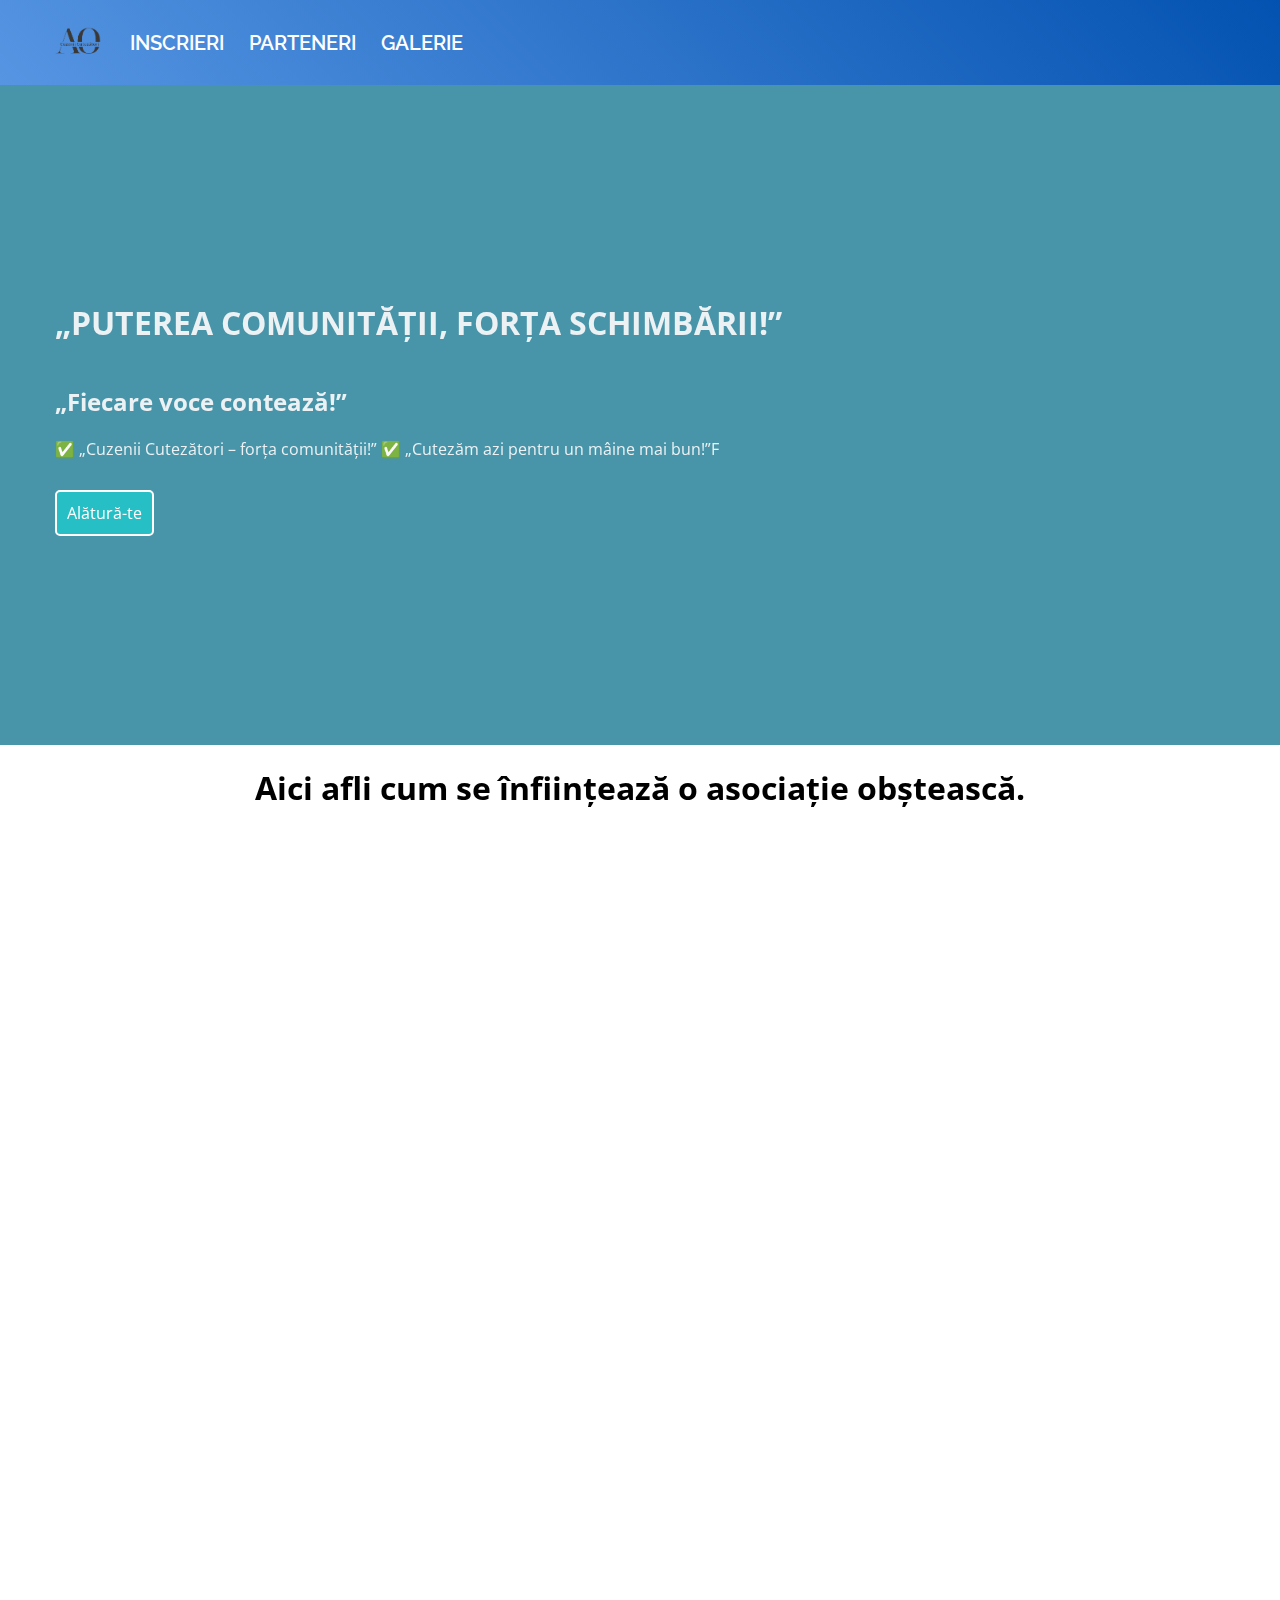
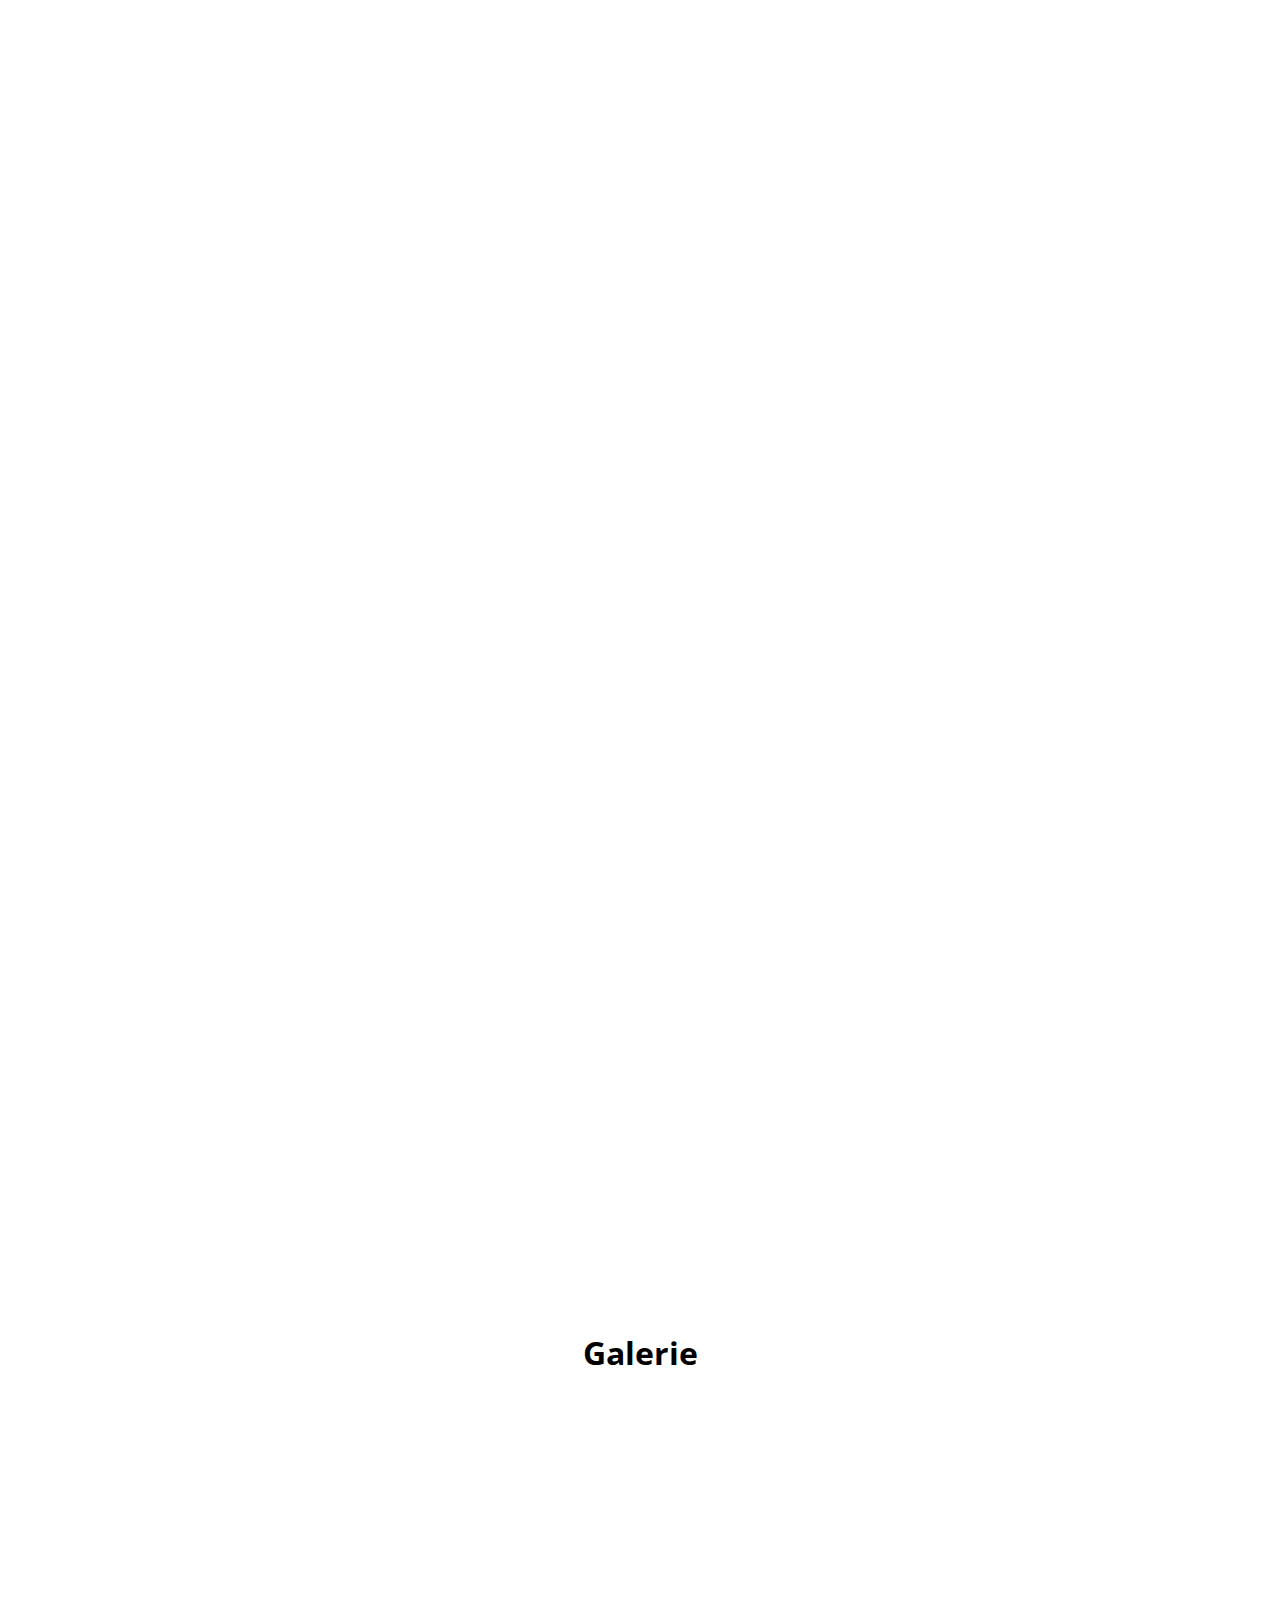
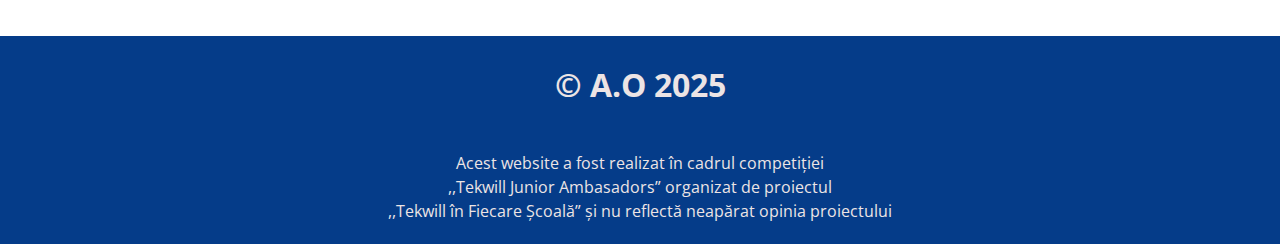
==== index.html @ 9dc84693 "Add files via upload" ====
<!DOCTYPE html>
<html lang="en">

<head>
    <meta charset="UTF-8">
    <meta name="viewport" content="width=device-width, initial-scale=1.0">
    <link rel="stylesheet" href="css/style.css">

    <link rel="icon" href="images/logo.png">
    <link href="https://unpkg.com/aos@2.3.1/dist/aos.css" rel="stylesheet">
    <script src="https://unpkg.com/aos@2.3.1/dist/aos.js"></script>

    <title>AO Cuzenii Cutezători</title>
</head>

<body>
    <header>
        <nav>
            <a href="index.html"> <img id="logo-link" src="images/logo.png"   onclick="menu()"></a>
            <a href="pages/inscrieri.html"> inscrieri</a>
            <a href="pages/parteneri.html"> Parteneri </a>
            <a href="#galerie">Galerie</a>
        </nav>
    </header>
    <main>
        <section id="Intro">
            <div class="video-div">
                <video id="index-video" autoplay muted loop src="videos/1.mp4">
                </video>

                <div class="container index-info" data-aos="zoom-in-down">
                    <h1>„Puterea comunității, forța schimbării!”</h1>
                    <h2>„Fiecare voce contează!” </h2>
                    ✅ „Cuzenii Cutezători – forța comunității!”
                    ✅ „Cutezăm azi pentru un mâine mai bun!”F
                    <a class="btn-inscriere" href="pages/inscrieri.html">Alătură-te</a>
                </div>

            </div>
        </section>

        <section class="container">

            <h1 data-aos="fade-up">Aici afli cum se înființează o asociație obștească.</h1>
            <iframe width="700" height="315" src="https://www.youtube.com/embed/nY8ioAvc8ws?si=MVKjIVM-PWOcnoEU"
                title="YouTube video player" frameborder="0"
                allow="accelerometer; autoplay; clipboard-write; encrypted-media; gyroscope; picture-in-picture; web-share"
                allowfullscreen></iframe>

            <h1 data-aos="fade-up">Ce este o Asociație Obștească</h1>
            <p data-aos="fade-up">
                O asociație obștească este o organizație nonprofit formată prin libera asociere a persoanelor care
                împărtășesc aceleași interese și obiective sociale, culturale, educaționale, ecologice sau umanitare.
                Scopul principal al unei asociații obștești nu este obținerea profitului, ci realizarea unor activități
                în beneficiul comunității sau al unui grup specific de persoane.te invenții și aplicații,
                cum ar fi laserele, electronica, comunicațiile și energia nucleară.
            </p>

            <h1 data-aos="fade-up">Ce vei afla?</h1>
            <div class="carduri">
                <div class="card" data-aos="fade-up">
                    <img src="images/M.png">
                    <h3>Caracteristici principale ale unei asociații obștești:</h3>
                    <p>
                        <li> <b> Nonprofit </b> – Nu urmărește obținerea de venituri pentru membrii săi, ci pentru a
                            finanța
                            activitățile organizate.</LI>
                        <li> <b> Voluntariat</b>– Multe dintre activități sunt desfășurate de voluntari sau membri ai
                            asociației.
                        <li> <b>Interes public sau de grup</b> – Poate avea ca scop sprijinirea unei comunități,
                            protejarea
                            drepturilor cetățenilor, dezvoltarea educației, culturii, sportului sau protecției mediului.
                        <li> <b>Autonomie </b> – Nu este subordonată unei instituții de stat, dar poate colabora cu
                            autoritățile
                            publice sau organizații internaționale.
                    </p>
                </div>

                <div class="card" data-aos="fade-up" data-aos-delay="250">
                    <img src="images/T.png">
                    <h3>Exemple de asociații obștești:</h3>
                    <p>
                        <li> <b> Asociații caritabile</b> – Sprijină persoanele vulnerabile (orfani, bătrâni, persoane
                            cu dizabilități).
                        <li> <b> Asociații ecologice</b> – Promovează protecția mediului și acțiuni ecologice.
                        <li> <b> Asociații culturale </b>– Organizează evenimente artistice, promovează tradițiile și
                            cultura.
                        <li> <b> Asociații educaționale</b> – Sprijină educația și formarea profesională.
                        <li> <b> Asociații pentru drepturile omului </b> – Militează pentru egalitate, justiție și
                            drepturile cetățenilor.
                    </p>

                </div>
                <div class="card" data-aos="fade-up">
                    <img src="images/111.png">
                    <h3>Cum se înființează o asociație obștească?</h3>
                    <p>
                        Procesul de înființare include:
                        <br />
                        <li><b> Redactarea actului constitutiv și a statutului </b>(descrierea scopului, drepturilor și
                            obligațiilor
                            membrilor).
                            <br />
                        <li><b> Înregistrarea la autoritățile competente</b> (de obicei, la o instituție guvernamentală
                            care
                            reglementează organizațiile nonprofit).
                            <br />
                        <li> <b> Deschiderea unui cont bancar și gestionarea resurselor financiare </b>(donații,
                            sponsorizări,
                            proiecte).
                    </p>

                </div>

            </div>
        </section>

        <section class="container">
            <div class="carduri">
                <div class="card" data-aos="fade-up" data-aos-delay="250">
                    <img src="images/O.webp">
                    <h3>Pașii legali pentru înființarea unei asociații obștești</h3>
                    <p>
                        <b>1. Alegerea denumirii asociației</b>
                        Denumirea trebuie să fie unică și să nu fie deja folosită de o altă organizație.
                        Poți verifica disponibilitatea denumirii la Agenția Servicii Publice (ASP) în Moldova sau la
                        Ministerul Justiției în România.
                        <b> <br /> 2. Redactarea actelor constitutive</b>
                        Principalele documente necesare sunt:

                        <b>
                            <li> Actul constitutiv
                        </b>– conține informații despre fondatori, denumire, sediu, scop și
                        obiective.
                        <b>
                            <li> Statutul asociației
                        </b>– stabilește regulile de funcționare (drepturile și obligațiile
                        membrilor,
                        structura de conducere, modul de luare a deciziilor, sursele de finanțare etc.).
                        <b> <br /> 3. Constituirea organului de conducere</b>
                        Este necesară formarea unui Consiliu de administrare și desemnarea unui președinte.
                        Structura minimă:
                        <li> Adunarea Generală (toți membrii asociației)
                        <li> Consiliul de Administrare (minim 3 membri)
                        <li> Președintele asociației
                    </p>

                </div>

                <div class="card" data-aos="fade-up" data-aos-delay="500">
                    <img src="images/112.png">
                    <h3>Depunerea dosarului pentru înregistrare</h3>
                    <p>
                        Ministerul Justiției sau la judecătoria competentă.

                        Documente necesare:
                        <br /> ✅ Actul constitutiv
                        <br />✅ Statutul asociației
                        <br /> ✅ Lista membrilor fondatori
                        <br /> ✅ Dovada sediului (contract de închiriere, comodare etc.)
                        <br /> ✅ Chitanța de plată a taxei de înregistrare

                        <li> După aprobarea cererii, asociația primește Certificatul de înregistrare, care atestă
                            existența
                            legală
                        <li>Deschiderea unui cont bancar și înregistrarea fiscală
                        <li>După înregistrare, asociația trebuie să își deschidă un cont bancar pentru gestionarea
                            fondurilor.
                        <li> Se solicită un cod fiscal de la Serviciul Fiscal de Stat (în R.Moldova)\
                            <br /> <b> <br /> Obținerea statutului de utilitate publică (opțional)</b>
                            Dacă asociația dorește să beneficieze de facilități fiscale și sprijin guvernamental, poate
                            solicita statutul de organizație de utilitate publică.
                    </p>

                </div>

                <div class="card" data-aos="fade-up" data-aos-delay="500">
                    <img src="images/113.jpg">
                    <h3>Modalități de finanțare pentru o asociație obștească</h3>
                    <p>
                        <b> 1. Cotizații ale membrilor</b>
                        Membrii asociației pot contribui periodic cu sume de bani pentru susținerea activităților.
                        <br /> <b> 2. Donații și sponsorizări</b>
                        Persoanele fizice și companiile pot oferi donații în bani, bunuri sau servicii.
                        În România, firmele pot direcționa 20% din impozitul pe profit către ONG-uri.
                        <br /> <b> 3. Granturi și finanțări nerambursabile</b>
                        Se pot accesa fonduri din programe guvernamentale sau internaționale, cum ar fi:
                        Fonduri UE pentru proiecte educaționale, sociale, ecologice.
                        Fonduri USAID, ONU, UNICEF pentru proiecte umanitare.
                        Programul Erasmus+ pentru inițiative educaționale.
                        <br /> <b> 4. Parteneriate cu autoritățile locale</b>
                        Primăriile pot oferi sprijin financiar pentru proiecte comunitare.
                        <br /><b> 5. Organizarea de evenimente de fundraising</b>
                        Evenimente caritabile, licitații, târguri de voluntariat, campanii de strângere de fonduri.
                        <br /> <b> 6. Crowdfunding (finanțare colectivă online)</b>
                        Platforme ca GoFundMe, Patreon, Kickstarter pot fi folosite pentru a strânge fonduri.
                    </p>
                </div>
            </div>
        </section>
        <section id="galerie">
            <h1 class="centered">Galerie</h1>

            <div class="container-galerie">
                <a href="../images/d.png" target="_blank">
                    <img src="../images/d.png" data-aos="flip-up">
                </a>
                <a href="../images/er.jpg" target="_blank">
                    <img src="../images/er.jpg" data-aos="flip-up">
                </a>
                <a href="../images/a1.jpg" target="_blank">
                    <img src="../images/a1.jpg" data-aos="flip-up">
                </a>
                <a href="../images/a2.jpg" target="_blank">
                    <img src="../images/a2.jpg" data-aos="flip-up">
                </a>
                <a href="../images/a3.jpg" target="_blank">
                    <img src="../images/a3.jpg" data-aos="flip-up">
                </a>

            </div>

         
    </main>

    <div class="centered">
        <div class="footer">
            <h1><span class="copy">&copy;</span> A.O 2025 </h1>
            <p><br>Acest website a fost realizat în cadrul competiției <br />,,Tekwill Junior Ambasadors” organizat de
                proiectul<br />,,Tekwill în Fiecare Școală” și nu reflectă neapărat opinia proiectului</p>
        </div>
    </div>
    <script src="js/script_slider.js"></script>
    <script src="js/main.js"></script>
</body>

</html>
---- css/style.css ----
@import url('https://fonts.googleapis.com/css2?family=Open+Sans:ital,wght@0,300..800;1,300..800&family=Raleway:ital,wght@0,100..900;1,100..900&display=swap');

body {
    margin: 0px;
    font-family: 'Open Sans';
}

header {
    background: linear-gradient(45deg, #5695e2, #0352b1);
    padding: 15px 0px;
    position: fixed;
    top: 0px;
    left: 0px;
    width: 100%;
    z-index: 3;
}

main {
    min-height: 100dvh;
    padding-top: 70px;
}

footer {
    color: white;
    background: linear-gradient(45deg, #90ccdf, #3c689d);
    padding: 15px;
    text-align: center;
}


#logo-link {
    height: 50px;
}

nav a {
    color: white;
    font-size: 1.25rem;
    text-decoration: none;
    margin-right: 25px;
    text-transform: uppercase;

    font-family: Raleway;
    font-weight: 600;
}

nav a:hover {
    color: white;
}

nav,
.container {
    max-width: 1170px;
    margin: 0 auto;
    padding: 0px 20px;
}

.container {
    padding-bottom: 20px;
}

nav {
    display: flex;
    align-items: center;
}

p {
    line-height: 150%;
}

a {
    color: rgb(5, 5, 104);
    text-decoration: none;
}

.video-div {
    height: 75dvh;
    min-height: 400px;
    background-color: #10748ec3;
}

.section-div {
    height: 40dvh;
    min-height: 400px;
    background-color: #0d86be3f;
}

#index-video {
    width: 100%;
    height: 60dvh;
    min-height: inherit;
    object-fit: cover;
    position: absolute;
    z-index: -1;
}

#inscrieri-section {
    background: url("../images/materiale.png");
    background: size-cover;
    min-height: 100%;
    overflow: visible;
}

.index-info {
    height: inherit;
    min-height: inherit;
    color: hsl(203, 27%, 94%);
    display: flex;
    flex-direction: column;
    justify-content: center;

}

.index-info h1 {
    font-size: 2rem;
    text-transform: uppercase;
    margin-bottom: opx;
}

.link {
    border: 1px solid rgb(52, 84, 134);
    display: block;
    width: 330px;
    text-align: center;
    border-radius: 10px;
    padding-top: auto;
    box-shadow: rgba(0, 0, 0, 0.35) 5px 5px 15px;

}

.link img {
    height: 80px;
    margin-top: 20px;
}

 .linkuri {
    display: flex;
    gap: 80px;
    justify-content: center;
    flex-wrap: wrap;
    margin-bottom: 100px;

}

.facebook-container {
    display: flex;
    flex-direction: column;
    align-items: center;
}

.fb-page,
iframe {
    width: 100%;
}

.footer {
    clear: both;
    text-align: center;
    width: 100%;
    background-color: #053c89;
    margin: 0;
    padding: 5px 0;
    color: hsl(353, 17%, 91%);
    height: auto;
}

.btn-inscriere {
    margin-top: 30px;
    color: white;
    text-decoration: none;
    border: 2px solid white;
    background-color: rgba(27, 207, 207, 0.74);
    padding: 10px;
    border-radius: 5px;

    max-width: fit-content;
    transition: all 0.5;

}

.btn-inscriere:hover {
    color: #f5f1f1df;
    background-color: rgb(44, 111, 169);
    border-color: aquamarine;
}

.inscriere-info {
    display: flex;
    gap: 15px;
}

.card-inscriere {
    width: 100%;
    padding: 0px 20px 20px 20px;
    border-radius: 5px;
    box-shadow: #335E94;
}

section>h1 {
    font-size: 2rem;
    text-align: center;
}

.carduri {
    display: flex;
    gap: 30px;
}

.card {
    width: 100%;
    border-radius: 5px;
    padding: 15px;
    margin-bottom: 15px;
    box-shadow: #00000040 0px 25px 50px -12px #00000040 0px 25px 50px -12px;
}

.card:hover {
    box-shadow: #3487d540 0px 0px 7px 0px;
}

.card:hover>img {
    transform: scale(1.10);
}

.card>h3 {
    text-align: center;
}

.card>img {
    height: 90px;
    margin: 10px auto;
    display: block;
    transform: 0.3s all;
}

#galerie {
    background: size-cover;
    min-height: 100%;
    overflow: visible;
}

.container-galerie {
    display: flex;
    justify-content: center;
    flex-wrap: wrap;
}

.container-galerie img {
    width: 200px;
    height: 200px;
    margin: 15px;
    border: 3px solid rgb(200, 200, 200);
    object-fit: cover;
}

.container-galerie img:hover {
    border: 3px solid rgba(119, 76, 205, 0.7);
    transform: scale(1.05);
    filter: drop-shadow(0 0 14px rgba(47, 39, 116, 0.7));
}

.profesor img {
    width: 140px;
    height: 140px;
    border-radius: 50%;
    float: left;
    margin-right: 15px;
}

.imput-form {
    width: 100%;
    margin-top: 10px;
    margin-bottom: 10px;
    font-family: 'Open Sans';
    font-size: 16px;
    box-sizing: border-box;
    padding: 5px 10px;
    border-radius: 5px;
    border: 2px solid #335E94;
    border-color: #335E94 !important;

}

.select-form {
    font-family: "Open Sans";
    font-size: 16px;
    margin-top: 5px;
}

#transmite {
    display: block;
    margin-top: 20px;
    font-size: 16px;
    font-family: 'Open Sans';
    padding: 7px;
    border-radius: 5px;
    border: none;
    background-color: #335E94;
    color: white;
    cursor: pointer;
}

.profesor {
    width: 100%;
    /* overflow: auto; */
}

[class^="col-"] {
    float: left;
    padding: 0px 10px;
}

.row {
    display: flex;
    flex-wrap: nowrap;
    justify-content: space-between;
    align-items: flex-start;
}

.col-30 {
    width: 30%;
}

.col-50 {
    width: 50%;
}

.col-70 {
    width: 70%;
}

#parteneri {
    background: url("../images/333.png")no-repeat center/cover;
    background-size: cover;
    background-position: center;
    min-height: 300px;
    overflow: visible;
    position: relative;
}

#parteneri::before {
    content: "";
    position: absolute;
    top: 0;
    left: 0;
    width: 100%;
    height: 100%;
    background: rgba(193, 170, 170, 0.3);
    z-index: 1;
}

.parteneri {
    display: flex;
    gap: 25px;
    justify-content: center;
    flex-wrap: wrap;
}

.parteneri a {
    width: 200px;
    padding: 30px;
    box-shadow: rgba(0, 0, 0, 0.4) 0px 2px 4px, rgba(0, 0, 0, 0.3) 0px 7px 13px -3px, rgba(0, 0, 0, 0.2) 0px -3px 0px inset;
    text-align: center;
    border-radius: 10px;
    color: #2e045bad;
    transition: 0.3s all;

    position: relative;
    z-index: 10;
}

.parteneri img {
    min-height: 400px;
    padding: 50px 0;
}

.parteneri a:hover {
    transform: scale(1.05);
    box-shadow: #1f6bc95b 0px 7px 29px 0px;

}

@media (max-width:968px) {
    html {
        font-size: 15px;
    }

    .carduri,
    .inscrieri-info {
        flex-wrap: wrap;
    }

    .carduri .card .card-inscriere .profesor {
        width: auto;
    }


    .profesor img {
        width: 110px;
        height: 110px;
    }

    .row {
        display: flex;
        flex-wrap: wrap; 
        justify-content: center;
    }
    
    .col-70, .col-30 {
        width: 100%;
    }
}
@media (max-width: 768px) {
    .inscriere-info {
        display: flex;
        flex-direction: column;
        align-items: center;
    }

    .card-inscriere {
        width: 90%;
        margin-bottom: 20px;
    }
}
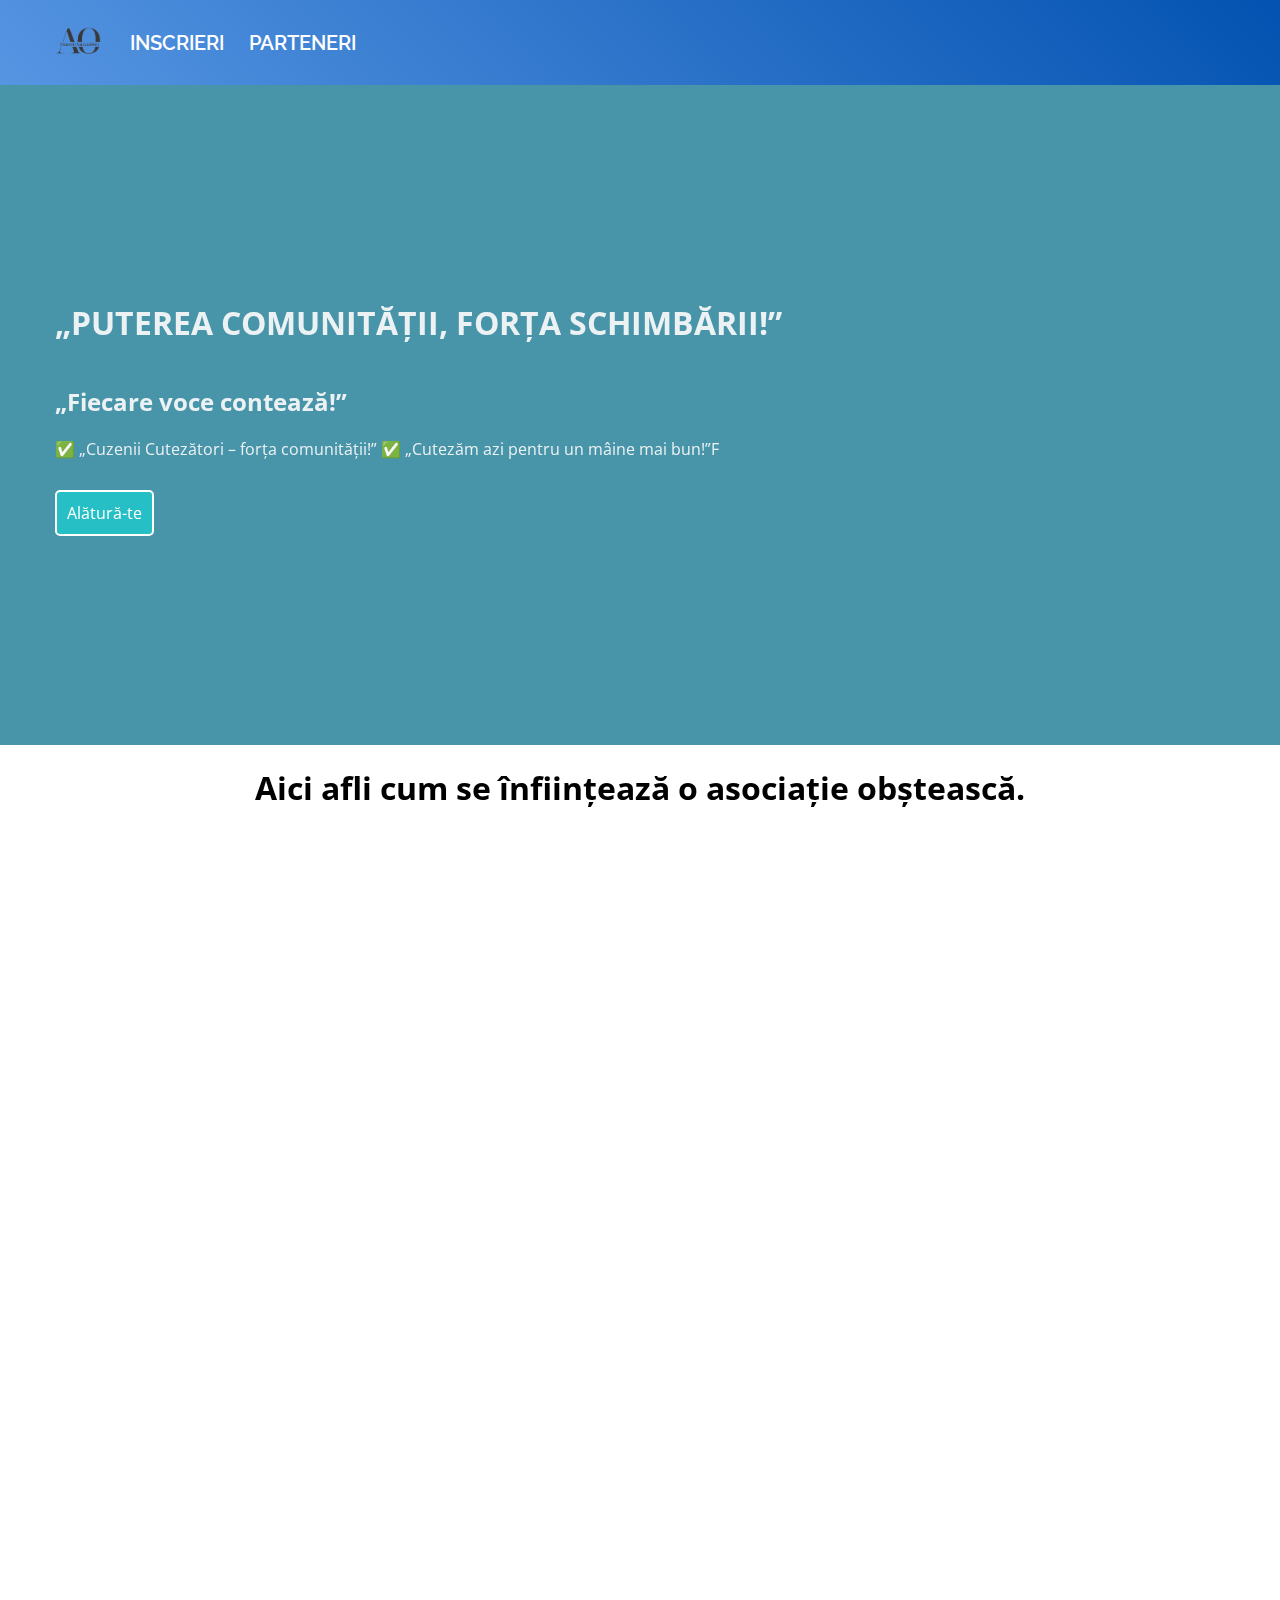
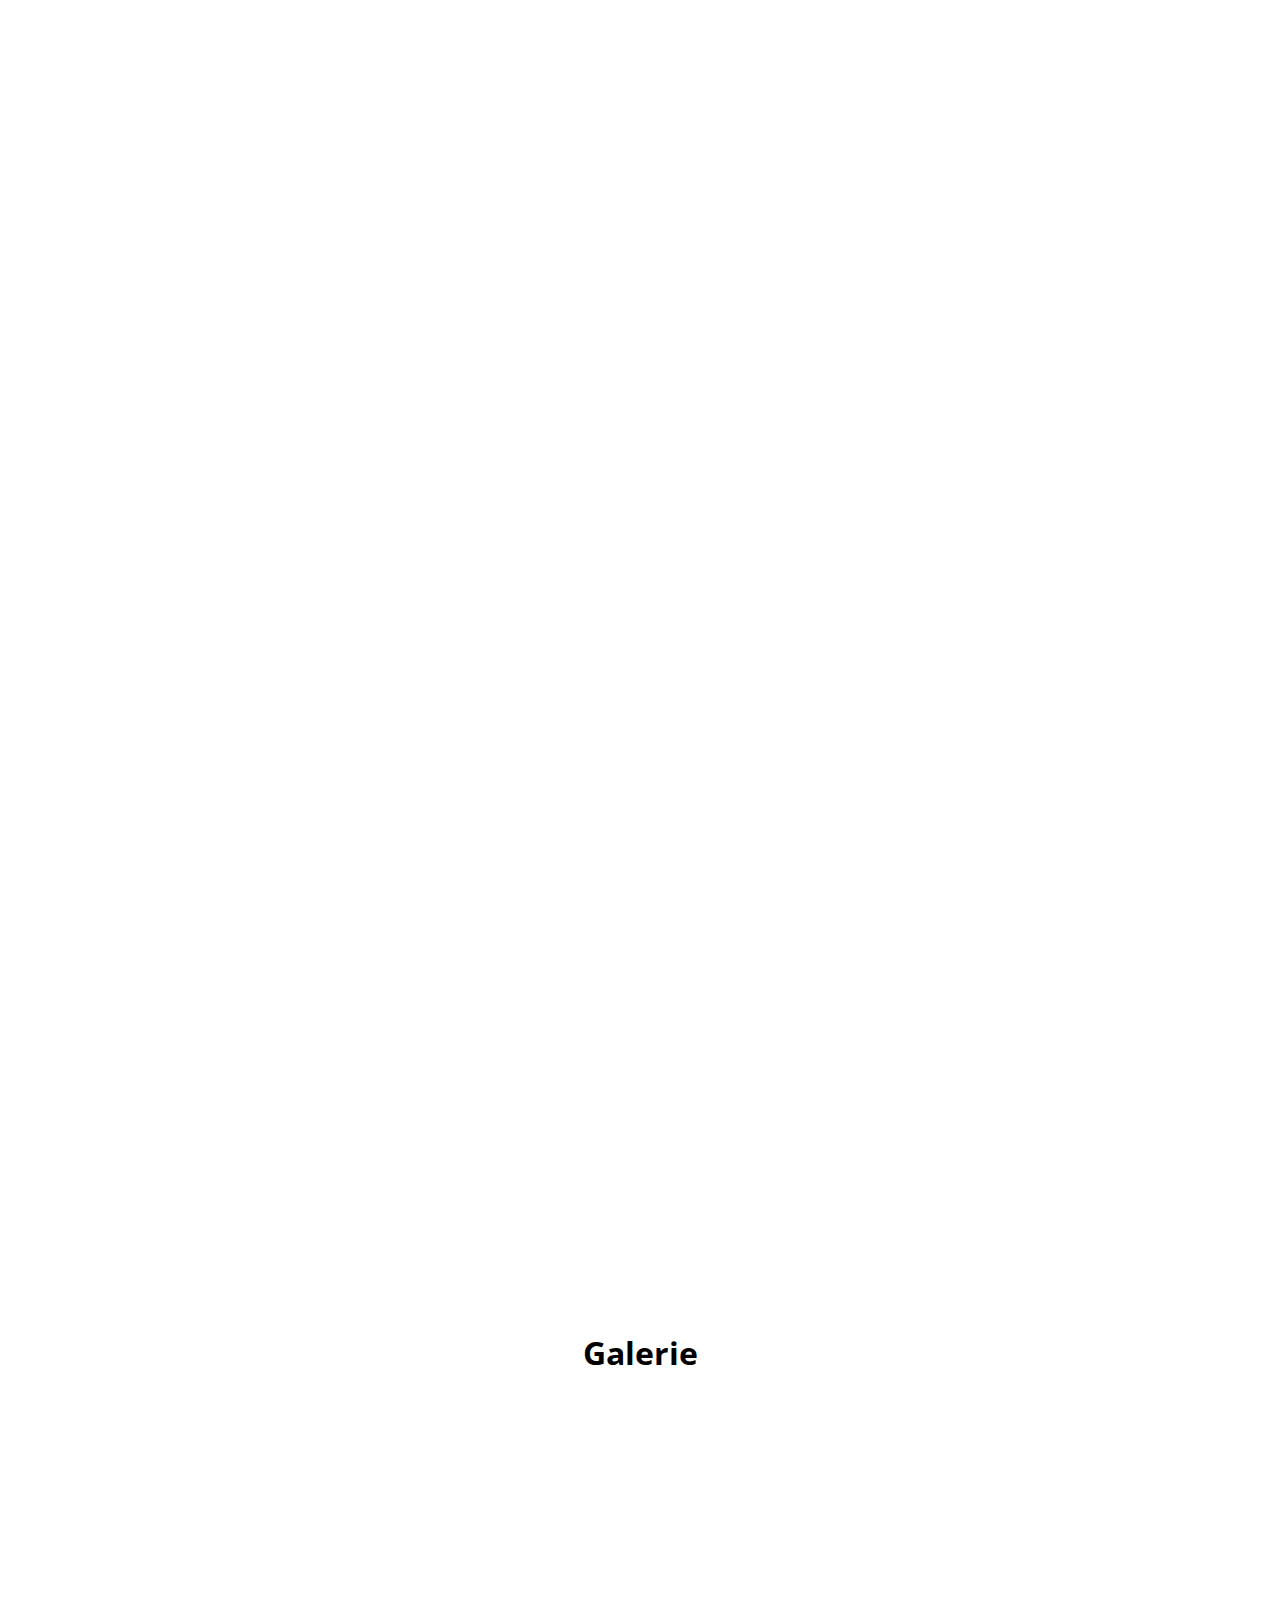
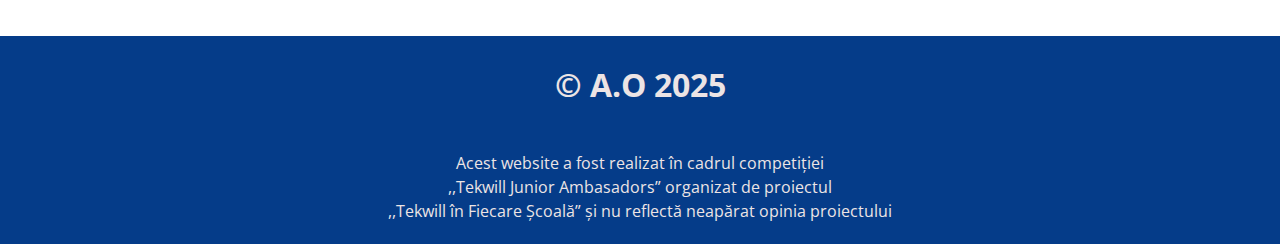
==== commit de3672de: "Add files via upload" ====
--- a/index.html
+++ b/index.html
@@ -19,7 +19,7 @@
             <a href="index.html"> <img id="logo-link" src="images/logo.png"   onclick="menu()"></a>
             <a href="pages/inscrieri.html"> inscrieri</a>
             <a href="pages/parteneri.html"> Parteneri </a>
-            <a href="#galerie">Galerie</a>
+           
         </nav>
     </header>
     <main>
